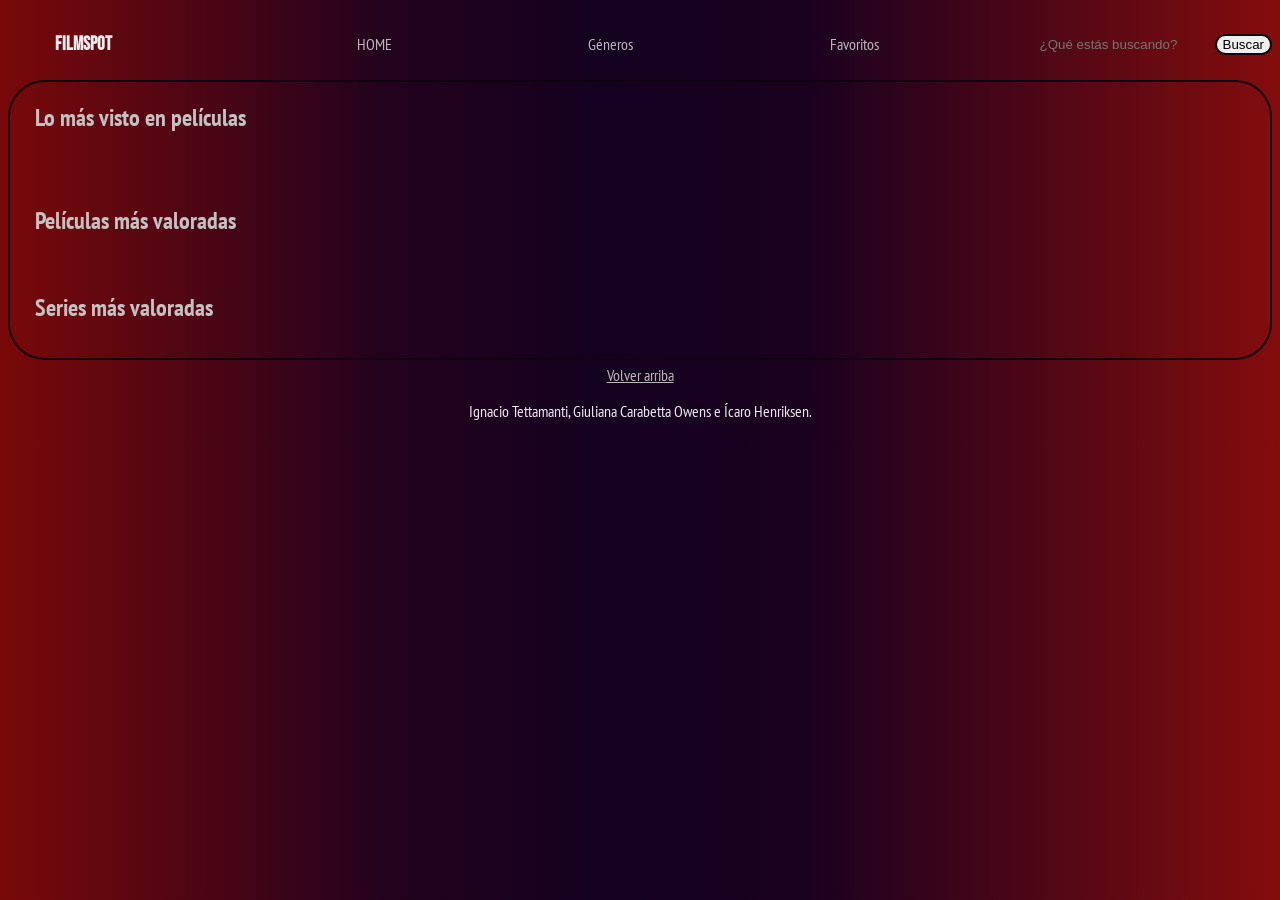
==== index.html @ f0dfe200 "." ====
<!DOCTYPE html>
<html lang="en">
<head>
    <meta charset="UTF-8">
    <meta http-equiv="X-UA-Compatible" content="IE=edge">
    <meta name="viewport" content="width=device-width, initial-scale=1.0">
    <link href="./css/styles.css" rel="stylesheet">
    <link rel="preconnect" href="https://fonts.googleapis.com">
    <link rel="preconnect" href="https://fonts.gstatic.com" crossorigin>
    <link href="https://fonts.googleapis.com/css2?family=Bebas+Neue&display=swap" rel="stylesheet">
    <link rel="preconnect" href="https://fonts.googleapis.com">
    <link rel="preconnect" href="https://fonts.gstatic.com" crossorigin>
    <link href="https://fonts.googleapis.com/css2?family=PT+Sans+Narrow&display=swap" rel="stylesheet">
    <title>Filmspot</title>
</head>
<body class="body">
   
        <header>
            <section class="contenedorpadre">
                <article class="buscador">
                    <form  class="form" action="search-results.html" method="GET">
                        <input class="placeholder" type="search" name="search" value="" placeholder="¿Qué estás buscando?">
                        <button class="search" type="submit">Buscar</button>
                    </form>
                </article>

                <article class="title">
                    <h1>Filmspot</h1>
                </article>

                <nav class="menuprincipal">
                <ul>
                        <li class="home"><a href="./index.html">HOME</a></li>
                        <li class="genres"><a href="./genres.html">Géneros</a></li>
                        <li class="favorites"><a href="./favorite.html">Favoritos</a></li>
                    </ul>
                </nav>

            </section>   
        </header>
    <main>
        <section class="section1">
            <article  class="article peliculas">
                <h2>Lo más visto en películas</h2>

                    <ul class="categories masvistas">
                        
                    </ul>

                    <ul class="categories"></ul>
                        

            </article>

            <article class="article">
                <h2>Películas más valoradas</h2>
                
                    <ul class="categories masvaloradas">
                        
        
                    </ul>
            </article>

            <article class="article series">
                <h2>Series más valoradas</h2>
                
                    <ul class="categories masvaloradas">
                      
                    <ul class="categories">
                    </ul>
            </article>
        </section>
    </main>

    <div class="irArribaCaja">
        <a class="irArriba" href="#">Volver arriba</a>
    </div>

    <footer>
        <div>
            <p> Ignacio Tettamanti, Giuliana Carabetta Owens e Ícaro Henriksen.</p>
        </div>
</footer>
<script type="text/javascript" src="./js/index.js"></script>
</body>
</html>
---- css/styles.css ----
*{
    box-sizing: border-box;
}

.body{
    background: rgb(2,0,36);
    background: linear-gradient(90deg, rgba(2,0,36,0.9391106784510679) 0%, rgba(121,9,9,1) 0%, rgba(121,9,9,1) 0%, rgba(121,9,9,1) 0%, rgba(35,2,29,1) 30%, rgba(20,1,32,1) 47%, rgba(26,1,31,1) 63%, rgba(129,8,8,0.981127485173757) 100%, rgba(121,9,9,1) 100%, rgba(56,4,24,1) 100%, rgba(121,9,9,1) 100%, rgba(155,7,7,1) 100%, rgba(155,7,7,1) 100%);
}
header{
    width: 100%;
}
.contenedorpadre{
    display: flex;
    justify-content: space-between;
}

/*/ Agregamos propiedad "Order" para acomodar la estructura en 1024px /*/
.title{
    order: 1;
    width: 150px;
    margin:0%;
    padding:0%;
    display: flex;
    justify-content: center;
    align-items: center;
    font-family: 'Bebas Neue', cursive;
}

h1{
    color: #EBEBEB; 
}
 
/*/ Agregamos propiedad "Order" para acomodar la estructura en 1024px /*/
.buscador{
    order: 3;
    display: flex;
    justify-content: center;
    align-items: center;
}

/*/ Agregamos propiedad "Order" para acomodar la estructura en 1024px /*/

.menuprincipal{
    order: 2;
    height: fit-content;
    width: 60%;
}

a{
    text-decoration: none;
    color: #B8B8B8;
    font-family: 'PT Sans Narrow', sans-serif;
}

.home{
    padding: 10px;
}
.genres{
    padding: 10px;
}
.favorites{
    padding: 10px;
}

.buscador{
    display: flex;
    justify-content: flex-end;
}

.placeholder{  
    background-color: transparent;
    border-radius: 37px 37px 37px 37px;
    border: 0px solid #0f030f;
}

.search{
    border-radius: 37px 37px 37px 37px;
    border: 2px solid #0f030f;
}

h2{
    text-decoration: none;
    color: #C2C2C2;
    margin-left: 25px
}

ul{
    display: flex;
    justify-content: space-around;
    list-style: none;
}


img{
    height: 230px;
}
li{
    margin: 0px 5px ;
}
.section1{
    border-radius: 37px 37px 37px 37px;
    border: 2px solid #0f030f;
    display: flex;
    flex-wrap: wrap;
}

.nombreDelElemento{
    margin: 0%;
}

h3{
    margin: 0%;
    font-family: 'PT Sans Narrow', sans-serif;
    
}
.section1{
    font-family: 'PT Sans Narrow', sans-serif;
}

.article{
    width: 100%;
}

.mainhead{
    display: flex;
    justify-content: space-between;
}

.favform{
    display: flex;
    justify-content: center;
    align-items: center;
}

.botonfav{
    background-color: #40434E;
    color:#C2C2C2;
    font-family: 'Lucida Sans', 'Lucida Sans Regular', 'Lucida Grande', 'Lucida Sans Unicode', Geneva, Verdana, sans-serif;
    border-radius: 10px 10px 10px 10px;
    border: 0px solid black;
}

.mainDetalleMovie {
    font-family: 'PT Sans Narrow', sans-serif;
    color:  #EBEBEB;
}
.movieyseriesdetails{
    display: flex;
    justify-content: space-around;
    align-items: flex-start;
}
.sinopsis{
    width: 35%;
    display: flex;
    justify-self: flex-start;
    align-self: stretch;
}
.interstellarscreen{
    width: 100%;
    height: 100%;
    border-radius: 36px 36px 0px 0px;
    border: 0px solid #0f030f;
}

.mainDetalleSerie{
    font-family: 'PT Sans Narrow', sans-serif;
    color:  #EBEBEB;
}

.bordesDetail{
    border-radius: 36px 36px 0px 0px;
    border: 1px solid #0f030f;
}

.thecrownScreen{
    width: 100%;
    height: 100%;
    border-radius: 36px 36px 0px 0px;
    border: 0px solid #0f030f;
}

.detalles{
    display: flex;
    justify-content: space-between;
}

.sinopsis{
    display: flex;
    justify-content: center;
    padding-left: 5px;
    width: 50%;
}

p{
    color: #EBEBEB;
    font-family: 'PT Sans Narrow', sans-serif;
}

li{
    color: #C2C2C2;
}

main.mainfavorite{
    display: flex;
    font-family: 'PT Sans Narrow', sans-serif;
}

.favoritesection{
    width: 50%;
    border-radius: 36px 36px 0px 0px;
    border: 1px solid #0f030f;
}

.genresectionPeliculas{
    border: solid #0f030f;
    width: 50%;
    border-radius: 36px 36px 0px 0px;
    background-color: #361B30;
    background-image: url(https://cdn.pixabay.com/photo/2018/04/20/01/07/spaceship-3334826_960_720.jpggit );
}

.genresectionSeries{
    border: solid #0f030f;
    width: 50%;
    border-radius: 36px 36px 0px 0px;
    background-color: #361B30;
    background-image: url(https://cdn.pixabay.com/photo/2016/04/14/13/06/landscape-1328858_960_720.jpg);
}


.favoritelist{
    display: flex;
    justify-content: space-around;
    flex-wrap: wrap;
    padding: 0%;
}

.genrelist{
    display: flex;
    flex-direction: column  ;
    padding: 0%;
    list-style: circle;
    margin: 0%;
    
}

.genrearticle{
    display: flex;
    justify-content: center;
}

.item{
    margin: 25px;  
    font-size: larger
}
section.detailGenreSection{
    font-family: 'PT Sans Narrow', sans-serif;
}
.titleDetailGenre{
        display: flex;
        justify-content: center;
        color: #C2C2C2;
        font-size: larger;
}

.detailGenreSection{
    border: solid #0f030f;
    width: 100%;
    border-radius: 36px 36px 0px 0px;
}

.subTitleGenre{
    font-size: medium;
}


section.sectionSearch{
    padding-left: 30px;
    border-radius: 36px 36px 0px 0px;
    border: 1px solid #0f030f;
    font-family: 'PT Sans Narrow', sans-serif;
}

.textoDeResultados{
    display: flex;
}

.busquedaP1{
    color: #B8B8B8;
    font-weight: bold;
}

.busquedaP2{
    margin-left: 15px;
    color: #B8B8B8;
    text-decoration: underline;
}

.elemtosDeRespuesta{
    display: flex;
    padding: 0%;
    justify-content: space-around;
}

.busquedaSimilar{
    color: #B8B8B8;
    font-weight: bold;
}

.irArribaCaja{
    display: flex;
    justify-content: center;
    margin-top: 5px;
}

.irArriba{
    text-decoration: underline;
    color: #B8B8B8;
}

footer{
    background-color: transparent;
    display: flex;
    justify-content: center;
}


/*/ ARRANCA EL RESPONSIVE/*/

@media (max-width: 1024px){
    .menuprincipal{
        width: 100%;
    }

    .categories{
        display: flex;
        flex-wrap: wrap;
    }


    .placeholder{
        padding: 0%;
    }

    .form{
        display: flex;
        justify-content: center;
        align-items: center;
        flex-wrap: wrap;
    }

    ul.elemtosDeRespuesta {
        display: flex;
        flex-wrap: wrap;
    }

}

@media (max-width: 650px){

    .contenedorpadre{
        display: block;
    }

    .title{
        width: 100%;
    }

    .menuprincipal{
        width: 100%;
    }

    .categories{
        display: flex;
        flex-wrap: wrap;
    }



    ul.elemtosDeRespuesta {
        display: flex;
        flex-wrap: wrap;
    }

    /*/Para que se ponga una caja abajo en esta medida de pantalla/*/
    .movieyseriesdetails{
        display: block;
    }

    .sinopsis{
        width: 100%;
    }

    .especificaciones{
        width: 100%;
    }

    .titleFav{
        height: 60px;
    }

        /*/ cambio de bordes de esa sección/*/
    .favoritesection{
        width: 50%;
        border-radius: 36px 36px 0px 0px;
        border: 2px solid #40434E;
    }
}
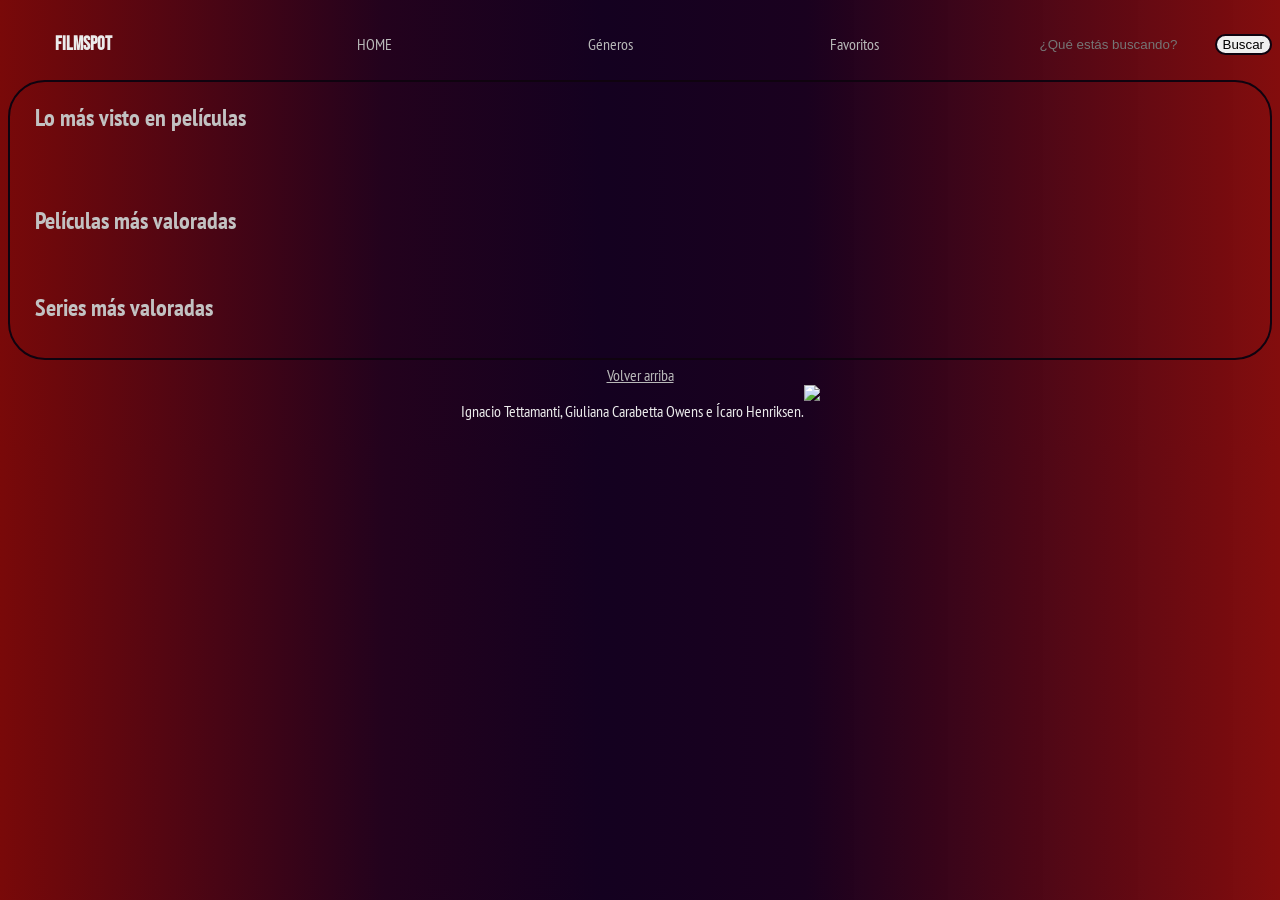
==== commit f5d3ff71: "logo footer" ====
--- a/index.html
+++ b/index.html
@@ -64,7 +64,7 @@
             <article class="article series">
                 <h2>Series más valoradas</h2>
                 
-                    <ul class="categories masvaloradas">
+                    <ul class="categories seriesmasvaloradas">
                       
                     <ul class="categories">
                     </ul>
@@ -80,6 +80,9 @@
         <div>
             <p> Ignacio Tettamanti, Giuliana Carabetta Owens e Ícaro Henriksen.</p>
         </div>
+        <section>
+            <img src="imagenes/themoviedblogo.svg" class="tmdblogo"/>
+        </section>
 </footer>
 <script type="text/javascript" src="./js/index.js"></script>
 </body>
--- a/css/styles.css
+++ b/css/styles.css
@@ -323,7 +323,18 @@
     display: flex;
     justify-content: center;
 }
-
+.themoviedb{
+    display: flex;
+    flex-wrap: wrap;
+    justify-content: left;
+    max-width: 5px;
+}
+.tmdblogo{
+    max-width: fit-content;
+}
+.categories li{
+    max-width: 150px;
+    }
 
 /*/ ARRANCA EL RESPONSIVE/*/
 
@@ -337,6 +348,10 @@
         flex-wrap: wrap;
     }
 
+    .categories li{
+    max-width: 150px;
+    }
+
 
     .placeholder{
         padding: 0%;
@@ -374,7 +389,6 @@
         display: flex;
         flex-wrap: wrap;
     }
-
 
 
     ul.elemtosDeRespuesta {
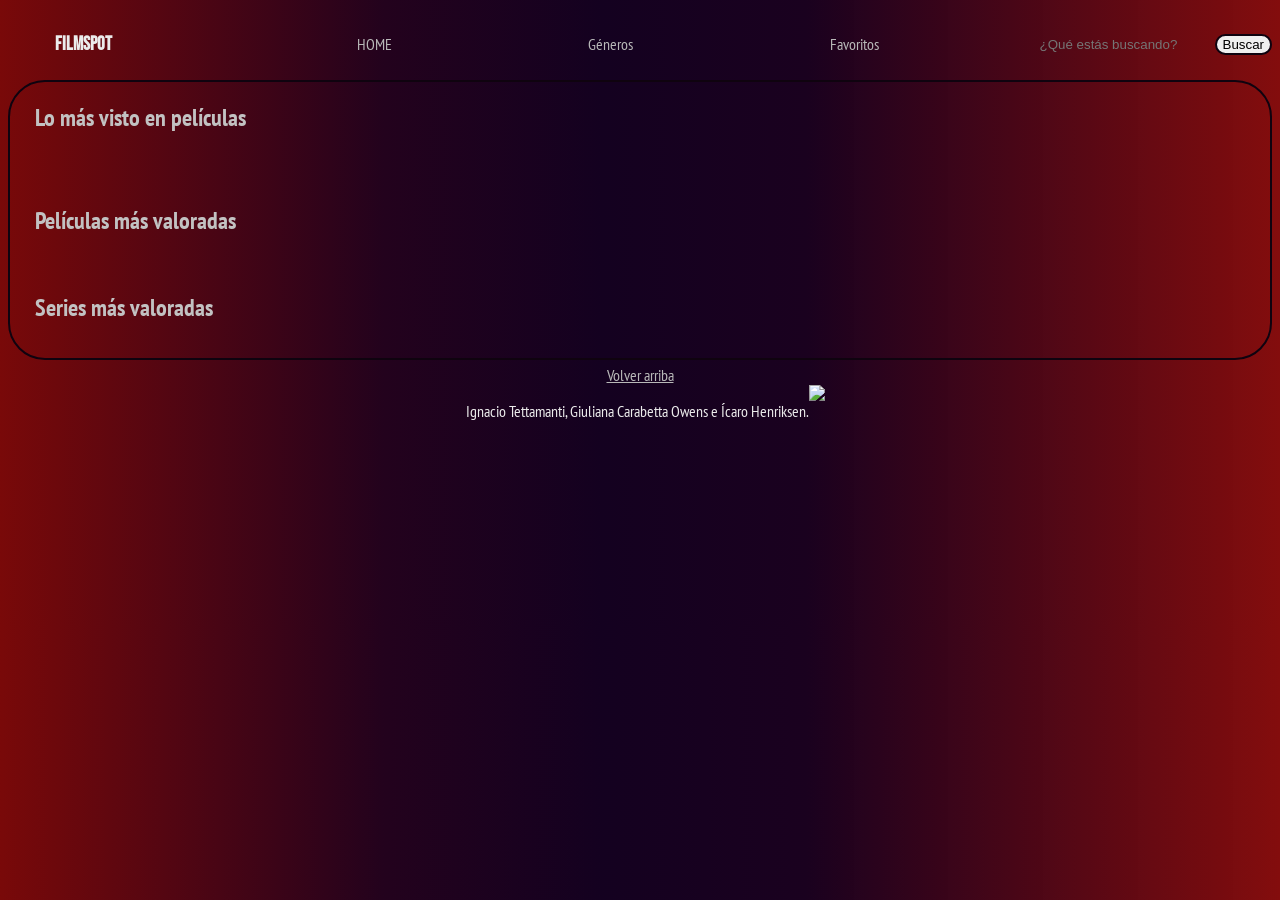
==== commit 0dd6a829: "." ====
--- a/index.html
+++ b/index.html
@@ -80,7 +80,7 @@
         <div>
             <p> Ignacio Tettamanti, Giuliana Carabetta Owens e Ícaro Henriksen.</p>
         </div>
-        <section>
+        <section class="themoviedb">
             <img src="imagenes/themoviedblogo.svg" class="tmdblogo"/>
         </section>
 </footer>
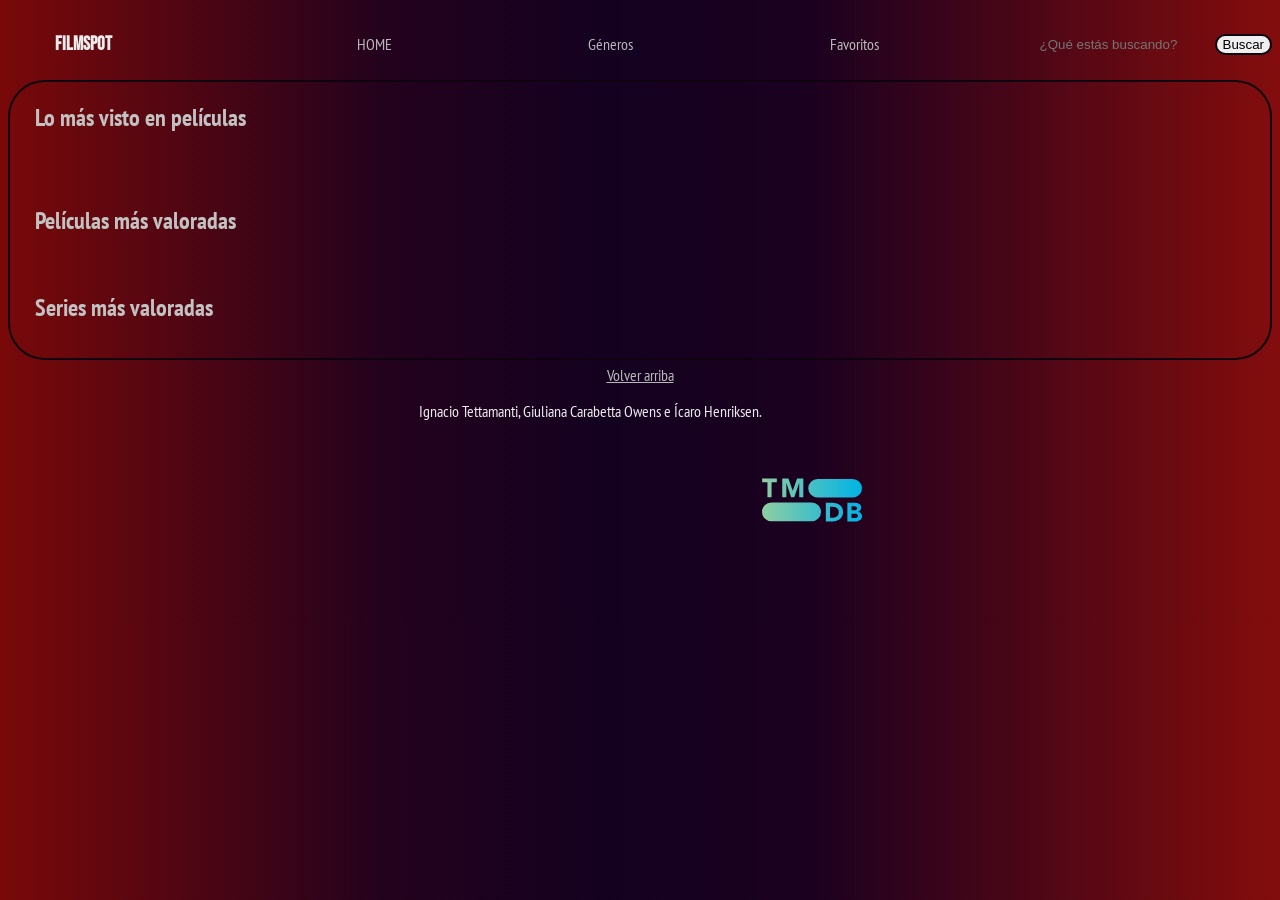
==== commit 523809ff: "ajustes js index" ====
--- a/index.html
+++ b/index.html
@@ -76,7 +76,7 @@
         <a class="irArriba" href="#">Volver arriba</a>
     </div>
 
-    <footer>
+<footer>
         <div>
             <p> Ignacio Tettamanti, Giuliana Carabetta Owens e Ícaro Henriksen.</p>
         </div>
@@ -84,6 +84,8 @@
             <img src="imagenes/themoviedblogo.svg" class="tmdblogo"/>
         </section>
 </footer>
+
 <script type="text/javascript" src="./js/index.js"></script>
+<script src="./js/formValidation.js"></script>
 </body>
 </html>
--- a/css/styles.css
+++ b/css/styles.css
@@ -9,6 +9,7 @@
 header{
     width: 100%;
 }
+
 .contenedorpadre{
     display: flex;
     justify-content: space-between;
@@ -84,6 +85,12 @@
     margin-left: 25px
 }
 
+.tituloMovie{
+    text-decoration: none;
+    color: #C2C2C2;
+    margin-left: 25px
+}
+
 ul{
     display: flex;
     justify-content: space-around;
@@ -132,7 +139,7 @@
     align-items: center;
 }
 
-.botonfav{
+.botonfavoritos{
     background-color: #40434E;
     color:#C2C2C2;
     font-family: 'Lucida Sans', 'Lucida Sans Regular', 'Lucida Grande', 'Lucida Sans Unicode', Geneva, Verdana, sans-serif;
@@ -143,6 +150,10 @@
 .mainDetalleMovie {
     font-family: 'PT Sans Narrow', sans-serif;
     color:  #EBEBEB;
+    display: flex;
+    flex-wrap: wrap;
+    border-radius: 36px 36px 0px 0px;
+    border: 1px solid #0f030f;   
 }
 .movieyseriesdetails{
     display: flex;
@@ -157,19 +168,25 @@
 }
 .interstellarscreen{
     width: 100%;
-    height: 100%;
+    height: 50%;
     border-radius: 36px 36px 0px 0px;
     border: 0px solid #0f030f;
 }
 
+
 .mainDetalleSerie{
     font-family: 'PT Sans Narrow', sans-serif;
     color:  #EBEBEB;
 }
 
-.bordesDetail{
-    border-radius: 36px 36px 0px 0px;
-    border: 1px solid #0f030f;
+
+.bordesDetail article{
+    display: flex;
+    flex-wrap: wrap;
+}
+
+li{
+    list-style: none;
 }
 
 .thecrownScreen{
@@ -216,7 +233,7 @@
     width: 50%;
     border-radius: 36px 36px 0px 0px;
     background-color: #361B30;
-    background-image: url(https://cdn.pixabay.com/photo/2018/04/20/01/07/spaceship-3334826_960_720.jpggit );
+    
 }
 
 .genresectionSeries{
@@ -228,20 +245,29 @@
 }
 
 
-.favoritelist{
+.favs-container{
     display: flex;
     justify-content: space-around;
     flex-wrap: wrap;
     padding: 0%;
 }
 
-.genrelist{
+.genrelistM{
     display: flex;
     flex-direction: column  ;
     padding: 0%;
     list-style: circle;
     margin: 0%;
-    
+}
+
+
+
+.genrelistS{
+    display: flex;
+    flex-direction: column  ;
+    padding: 0%;
+    list-style: circle;
+    margin: 0%;
 }
 
 .genrearticle{
@@ -296,7 +322,14 @@
     text-decoration: underline;
 }
 
-.elemtosDeRespuesta{
+.elemtosDeRespuestaM{
+    display: flex;
+    flex-wrap: wrap;
+    padding: 0%;
+    justify-content: space-around;
+}
+
+.elemtosDeRespuestaS{
     display: flex;
     padding: 0%;
     justify-content: space-around;
@@ -318,23 +351,54 @@
     color: #B8B8B8;
 }
 
-footer{
-    background-color: transparent;
-    display: flex;
-    justify-content: center;
-}
-.themoviedb{
-    display: flex;
-    flex-wrap: wrap;
-    justify-content: left;
-    max-width: 5px;
-}
-.tmdblogo{
-    max-width: fit-content;
-}
-.categories li{
+    footer{
+         background-color: transparent;
+        display: flex;
+        justify-content: center;
+    }
+    .themoviedb{
+        display: flex;
+        flex-wrap: wrap;
+        justify-content: right;
+    }
+    .tmdblogo{
+        height: 230px;
+        width: 100px;
+    }
+    .categories li{
     max-width: 150px;
     }
+
+    .cabeceraDetalle{
+        display: flex;
+        justify-content: space-between;
+    }
+    .mainhead{
+        display: flex;
+        align-items: center;
+    }
+
+    .tituloMovie{
+        display: inline-block;}
+
+    .provider{ 
+        display: flex;
+        justify-content: space-evenly;
+        margin: 15px;
+    }
+
+    .providerImg{
+        border-radius: 15px;
+    }
+
+    .detallesGen{
+        display: flex;
+        justify-content: space-around;
+        margin: 15px;
+        font-size: large;
+    }
+
+    
 
 /*/ ARRANCA EL RESPONSIVE/*/
 
@@ -347,6 +411,10 @@
         display: flex;
         flex-wrap: wrap;
     }
+    .categories li{
+    max-width: 150px;
+    }
+
 
     .categories li{
     max-width: 150px;
@@ -369,6 +437,19 @@
         flex-wrap: wrap;
     }
 
+    .cabeceraDetalle{
+        display: flex;
+        justify-content: space-between;
+    }
+    .mainhead{
+        display: flex;
+        align-items: center;
+    }
+
+    .tituloMovie{
+        display: inline-block;
+
+}
 }
 
 @media (max-width: 650px){
@@ -398,9 +479,14 @@
 
     /*/Para que se ponga una caja abajo en esta medida de pantalla/*/
     .movieyseriesdetails{
-        display: block;
-    }
-
+        display: inline-block;
+
+    }
+    .movieyseriesdetails h3{
+        display: flex;
+        justify-content: center;
+    }
+ 
     .sinopsis{
         width: 100%;
     }
@@ -414,9 +500,22 @@
     }
 
         /*/ cambio de bordes de esa sección/*/
-    .favoritesection{
+    .list-container{
         width: 50%;
         border-radius: 36px 36px 0px 0px;
         border: 2px solid #40434E;
     }
-}+
+    .cabeceraDetalle{
+        display: flex;
+        justify-content: space-between;
+    }
+
+    .ulDetail{
+        display: flex;
+        justify-content: space-between;
+        padding-left: 0%;
+        width:100%;
+    }
+   
+    }
